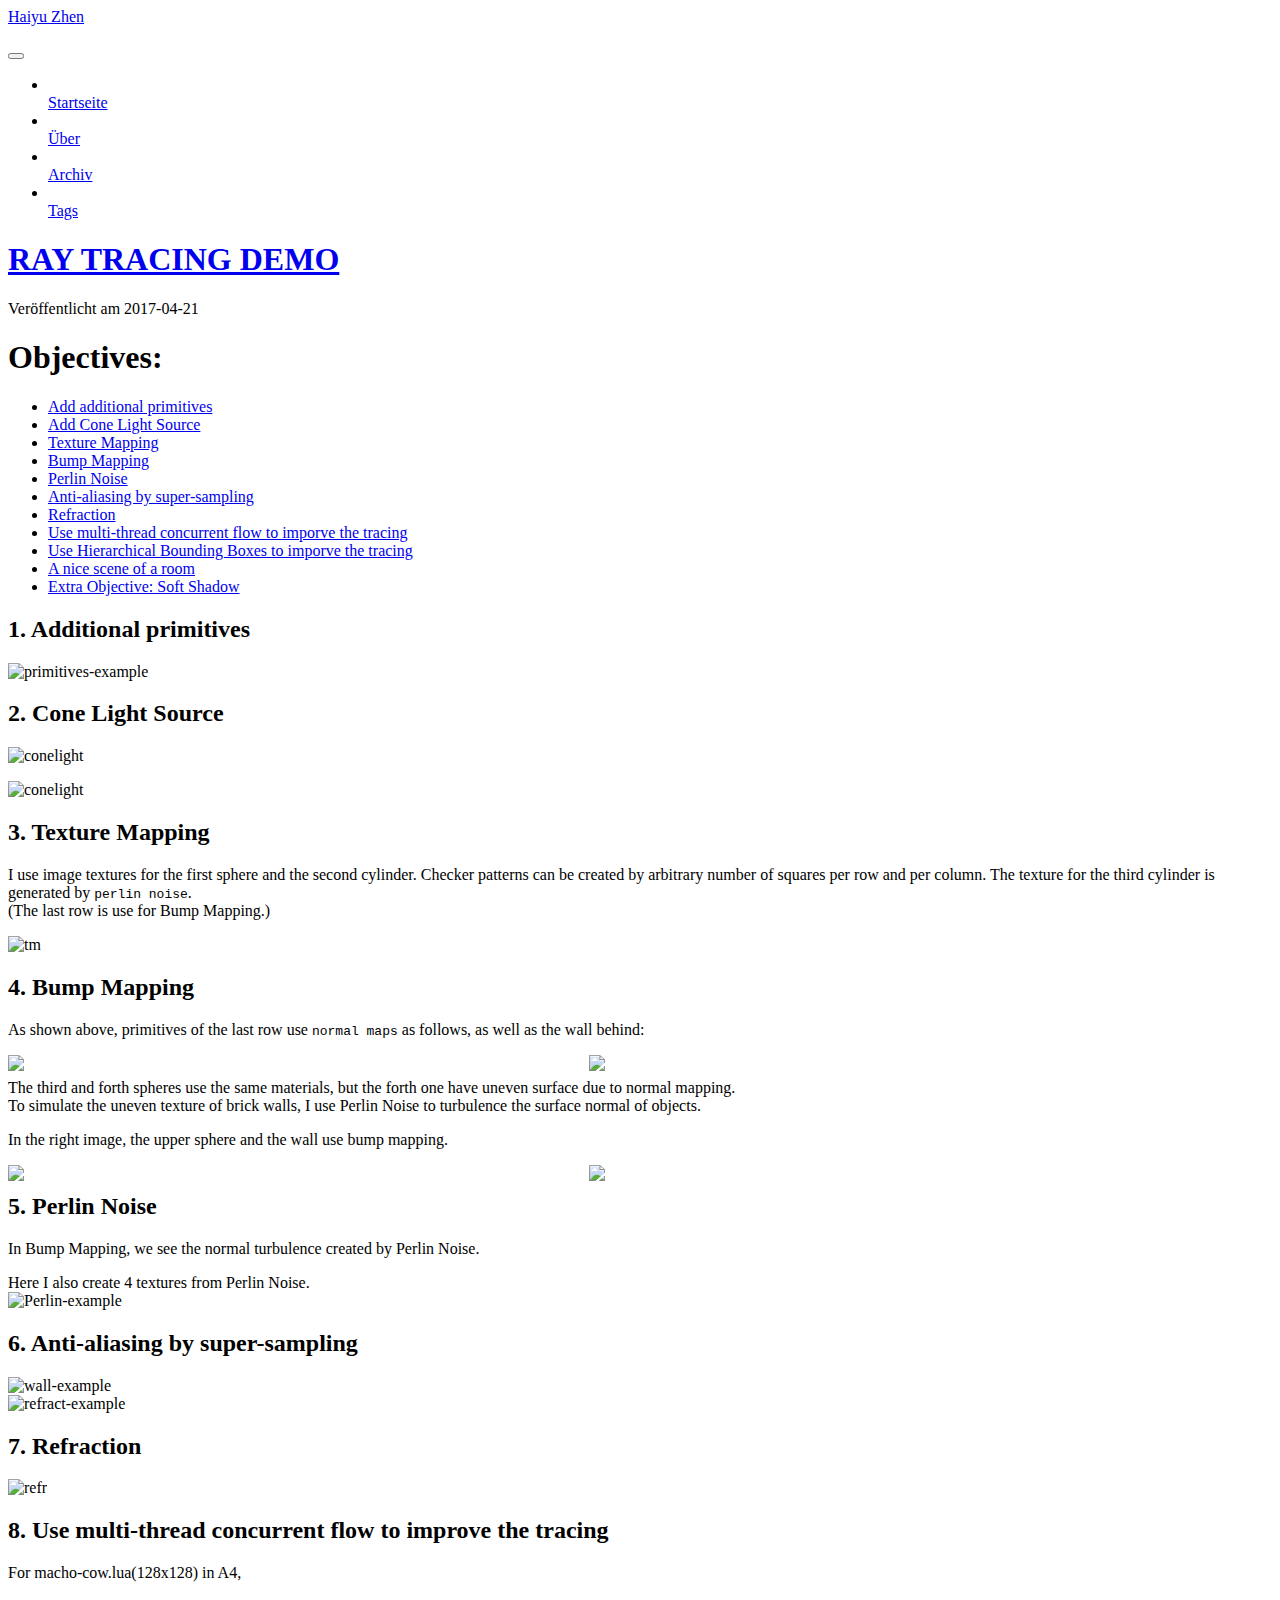
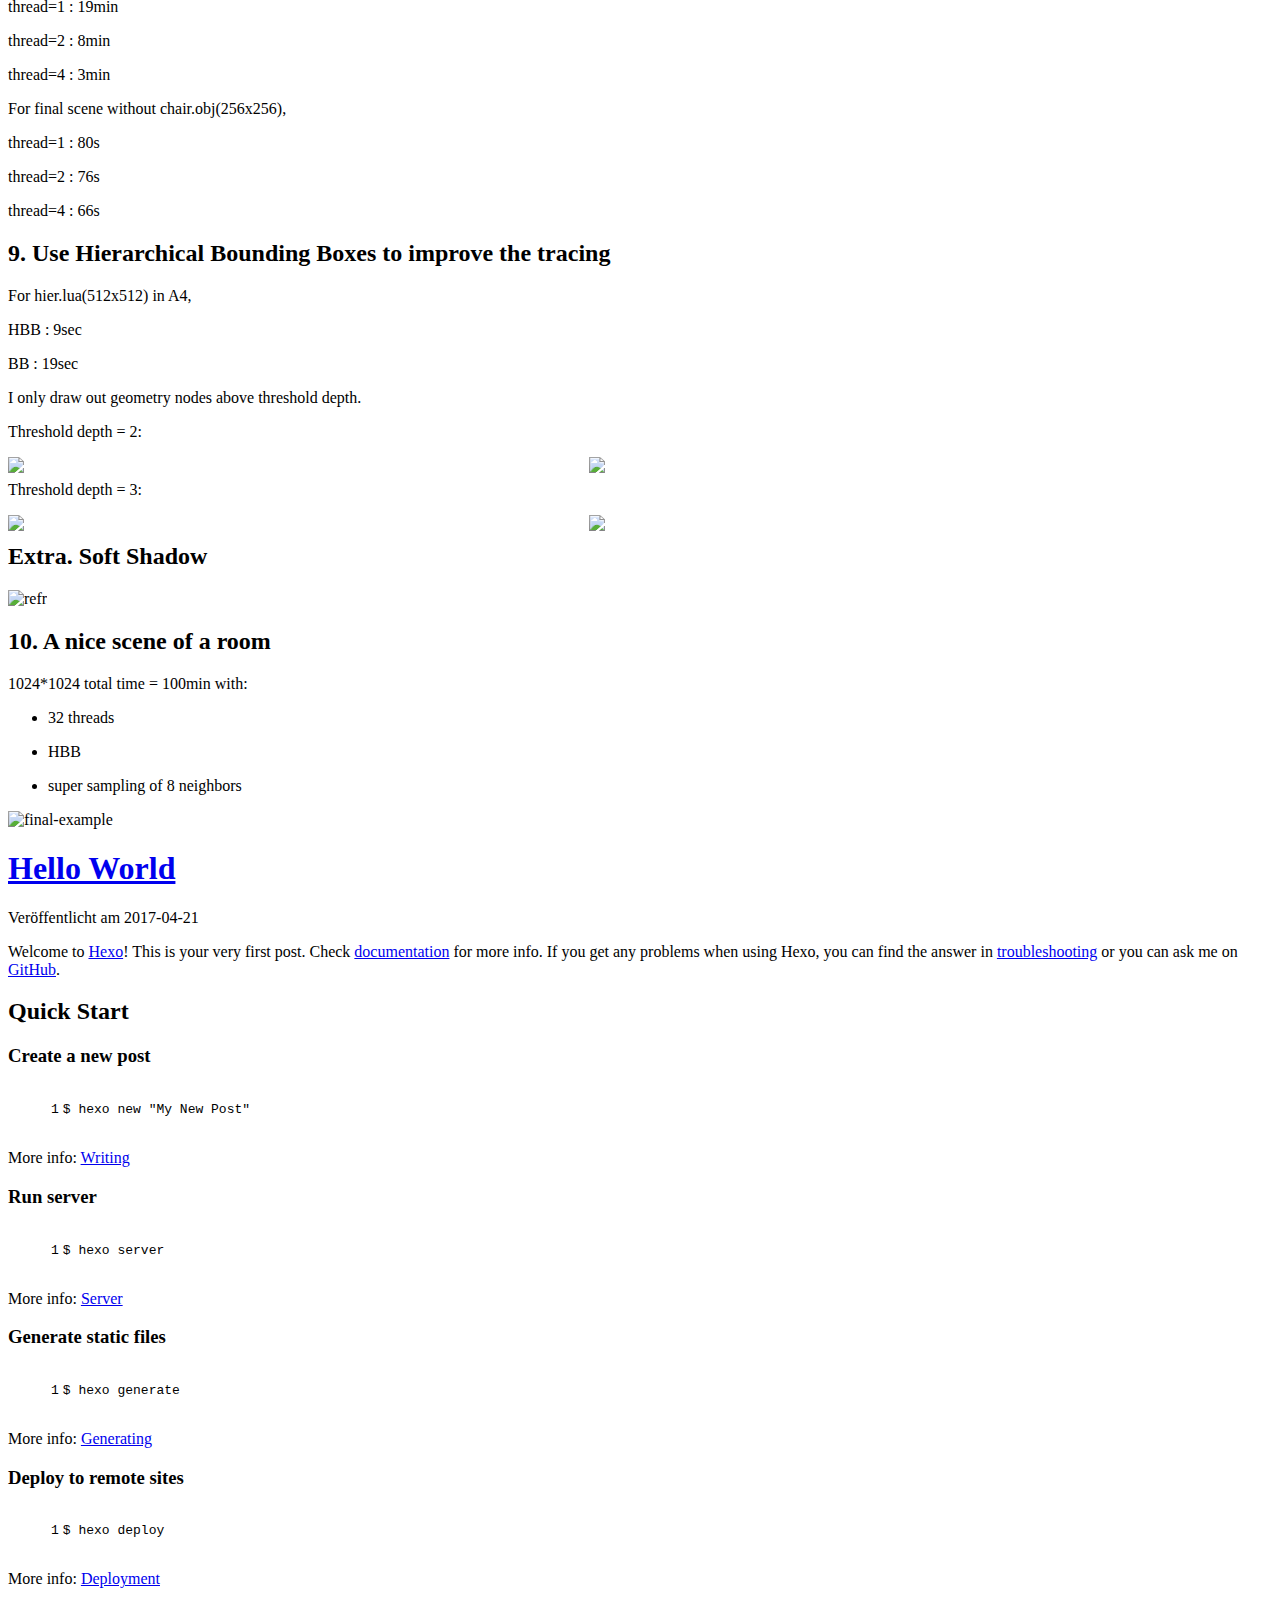
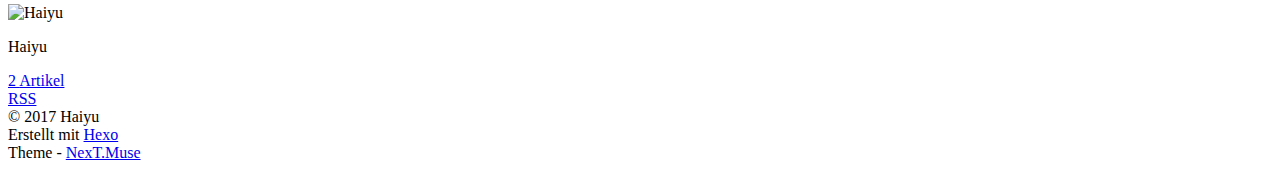
==== index.html @ 81c2f916 "Site updated: 2017-04-21 20:21:53" ====
<!doctype html>



  


<html class="theme-next muse use-motion" lang="">
<head>
  <meta charset="UTF-8"/>
<meta http-equiv="X-UA-Compatible" content="IE=edge" />
<meta name="viewport" content="width=device-width, initial-scale=1, maximum-scale=1"/>






<meta http-equiv="Cache-Control" content="no-transform" />
<meta http-equiv="Cache-Control" content="no-siteapp" />















  
  
  <link href="/lib/fancybox/source/jquery.fancybox.css?v=2.1.5" rel="stylesheet" type="text/css" />




  
  
  
  

  
    
    
  

  

  

  

  

  
    
    
    <link href="//fonts.googleapis.com/css?family=Lato:300,300italic,400,400italic,700,700italic&subset=latin,latin-ext" rel="stylesheet" type="text/css">
  






<link href="/lib/font-awesome/css/font-awesome.min.css?v=4.6.2" rel="stylesheet" type="text/css" />

<link href="/css/main.css?v=5.1.0" rel="stylesheet" type="text/css" />


  <meta name="keywords" content="Hexo, NexT" />





  <link rel="alternate" href="/atom.xml" title="Haiyu Zhen" type="application/atom+xml" />




  <link rel="shortcut icon" type="image/x-icon" href="/favicon.ico?v=5.1.0" />






<meta property="og:type" content="website">
<meta property="og:title" content="Haiyu Zhen">
<meta property="og:url" content="http://luochenhuan.github.io/index.html">
<meta property="og:site_name" content="Haiyu Zhen">
<meta name="twitter:card" content="summary">
<meta name="twitter:title" content="Haiyu Zhen">



<script type="text/javascript" id="hexo.configurations">
  var NexT = window.NexT || {};
  var CONFIG = {
    root: '/',
    scheme: 'Muse',
    sidebar: {"position":"left","display":"post","offset":12,"offset_float":0,"b2t":false,"scrollpercent":false},
    fancybox: true,
    motion: true,
    duoshuo: {
      userId: '0',
      author: 'Author'
    },
    algolia: {
      applicationID: '',
      apiKey: '',
      indexName: '',
      hits: {"per_page":10},
      labels: {"input_placeholder":"Search for Posts","hits_empty":"We didn't find any results for the search: ${query}","hits_stats":"${hits} results found in ${time} ms"}
    }
  };
</script>



  <link rel="canonical" href="http://luochenhuan.github.io/"/>





  <title>Haiyu Zhen</title>
</head>

<body itemscope itemtype="http://schema.org/WebPage" lang="">

  














  
  
    
  

  <div class="container sidebar-position-left 
   page-home 
 ">
    <div class="headband"></div>

    <header id="header" class="header" itemscope itemtype="http://schema.org/WPHeader">
      <div class="header-inner"><div class="site-brand-wrapper">
  <div class="site-meta ">
    

    <div class="custom-logo-site-title">
      <a href="/"  class="brand" rel="start">
        <span class="logo-line-before"><i></i></span>
        <span class="site-title">Haiyu Zhen</span>
        <span class="logo-line-after"><i></i></span>
      </a>
    </div>
      
        <p class="site-subtitle"></p>
      
  </div>

  <div class="site-nav-toggle">
    <button>
      <span class="btn-bar"></span>
      <span class="btn-bar"></span>
      <span class="btn-bar"></span>
    </button>
  </div>
</div>

<nav class="site-nav">
  

  
    <ul id="menu" class="menu">
      
        
        <li class="menu-item menu-item-home">
          <a href="/" rel="section">
            
              <i class="menu-item-icon fa fa-fw fa-home"></i> <br />
            
            Startseite
          </a>
        </li>
      
        
        <li class="menu-item menu-item-about">
          <a href="/about" rel="section">
            
              <i class="menu-item-icon fa fa-fw fa-user"></i> <br />
            
            Über
          </a>
        </li>
      
        
        <li class="menu-item menu-item-archives">
          <a href="/archives" rel="section">
            
              <i class="menu-item-icon fa fa-fw fa-archive"></i> <br />
            
            Archiv
          </a>
        </li>
      
        
        <li class="menu-item menu-item-tags">
          <a href="/tags" rel="section">
            
              <i class="menu-item-icon fa fa-fw fa-tags"></i> <br />
            
            Tags
          </a>
        </li>
      

      
    </ul>
  

  
</nav>



 </div>
    </header>

    <main id="main" class="main">
      <div class="main-inner">
        <div class="content-wrap">
          <div id="content" class="content">
            
  <section id="posts" class="posts-expand">
    
      

  

  
  
  

  <article class="post post-type-normal " itemscope itemtype="http://schema.org/Article">
    <link itemprop="mainEntityOfPage" href="http://luochenhuan.github.io/2017/04/21/2014-12-02-CGdemo/">

    <span hidden itemprop="author" itemscope itemtype="http://schema.org/Person">
      <meta itemprop="name" content="Haiyu">
      <meta itemprop="description" content="">
      <meta itemprop="image" content="/images/avatar.gif">
    </span>

    <span hidden itemprop="publisher" itemscope itemtype="http://schema.org/Organization">
      <meta itemprop="name" content="Haiyu Zhen">
    </span>

    
      <header class="post-header">

        
        
          <h1 class="post-title" itemprop="name headline">
            
            
              
                
                <a class="post-title-link" href="/2017/04/21/2014-12-02-CGdemo/" itemprop="url">
                  RAY TRACING DEMO
                </a>
              
            
          </h1>
        

        <div class="post-meta">
          <span class="post-time">
            
              <span class="post-meta-item-icon">
                <i class="fa fa-calendar-o"></i>
              </span>
              
                <span class="post-meta-item-text">Veröffentlicht am</span>
              
              <time title="Post created" itemprop="dateCreated datePublished" datetime="2017-04-21T17:24:08+08:00">
                2017-04-21
              </time>
            

            

            
          </span>

          

          
            
          

          
          

          

          

          

        </div>
      </header>
    

    <div class="post-body" itemprop="articleBody">

      
      

      
        
          
            <h1 id="Objectives"><a href="#Objectives" class="headerlink" title="Objectives:"></a>Objectives:</h1><!--
* Add additional primitives, e.g. Cylinder, Cone.
* Add Cone Light Source.
* Texture Mapping.
* Bump Mapping.
* Perlin Noise.
* Anti-aliasing by super-sampling.
* Refraction.
* Use multi-thread concurrent flow to improve the
* tracing.
* Use Hierarchical Bounding Boxes to improve the
* tracing.
* A nice scene of a room.

* Extra Objective: Soft Shadow
-->
<ul>
<li><a href="#obj1"> Add additional primitives</a></li>
<li><a href="#obj2"> Add Cone Light Source</a></li>
<li><a href="#obj3"> Texture Mapping</a></li>
<li><a href="#obj4"> Bump Mapping</a></li>
<li><a href="#obj5"> Perlin Noise</a></li>
<li><a href="#obj6"> Anti-aliasing by super-sampling</a></li>
<li><a href="#obj7"> Refraction</a></li>
<li><a href="#obj8"> Use multi-thread concurrent flow to imporve the tracing</a></li>
<li><a href="#obj9"> Use Hierarchical Bounding Boxes to imporve the tracing</a></li>
<li><a href="#obj10"> A nice scene of a room</a></li>
<li><a href="#obj11"> Extra Objective: Soft Shadow</a></li>
</ul>
<p><a id="obj1"></a></p>
<h2 id="1-Additional-primitives"><a href="#1-Additional-primitives" class="headerlink" title="1. Additional primitives"></a>1. Additional primitives</h2><p><img src="http://i98.photobucket.com/albums/l265/Haiyu_Zhen/CS488/primitives_zpsa6dcd6ae.png" alt="primitives-example"></p>
<p><a id="obj2"></a></p>
<h2 id="2-Cone-Light-Source"><a href="#2-Cone-Light-Source" class="headerlink" title="2. Cone Light Source"></a>2. Cone Light Source</h2><p><img src="http://i98.photobucket.com/albums/l265/Haiyu_Zhen/CS488/conelight_test_0_zpsbe933d74.png" alt="conelight" style="width: 512px;"></p>
<p><img src="http://i98.photobucket.com/albums/l265/Haiyu_Zhen/CS488/conelight_test_zps8f0cbc36.png" alt="conelight" style="width: 512px;"><br><a id="obj3"></a></p>
<h2 id="3-Texture-Mapping"><a href="#3-Texture-Mapping" class="headerlink" title="3. Texture Mapping"></a>3. Texture Mapping</h2><p>I use image textures for the first sphere and the second cylinder. Checker patterns can be created by arbitrary number of squares per row and per column. The texture for the third cylinder is generated by <code>perlin noise</code>.<br>(The last row is use for Bump Mapping.)</p>
<p><img src="http://i98.photobucket.com/albums/l265/Haiyu_Zhen/CS488/texture_show_2_zps393d3482.png" alt="tm" style="width: 512px;"></p>
<p><a id="obj4"></a></p>
<h2 id="4-Bump-Mapping"><a href="#4-Bump-Mapping" class="headerlink" title="4. Bump Mapping"></a>4. Bump Mapping</h2><p>As shown above, primitives of the last row use <code>normal maps</code> as follows, as well as the wall behind:</p>
<p><img src="http://i98.photobucket.com/albums/l265/Haiyu_Zhen/CS488/stone_normalmap_zps1387148a.png" style="float: left; width: 45%; margin-right: 1%; margin-bottom: 0.5em;"><img src="http://i98.photobucket.com/albums/l265/Haiyu_Zhen/CS488/brick_nm_zpsa8ea27e5.png" style="float: left; width: 45%; margin-right: 1%; margin-bottom: 0.5em;"></p>
<p style="clear: both;">

</p><p>The third and forth spheres use the same materials, but the forth one have uneven surface due to normal mapping.<br>To simulate the uneven texture of brick walls, I use Perlin Noise to turbulence the surface normal of objects.</p>
<p>In the right image, the upper sphere and the wall use bump mapping.</p>
<p><img src="http://i98.photobucket.com/albums/l265/Haiyu_Zhen/CS488/non_perlin_show_zpscdb917ed.png" style="float: left; width: 45%; margin-right: 1%; margin-bottom: 0.5em;"><img src="http://i98.photobucket.com/albums/l265/Haiyu_Zhen/CS488/perlin_show_zpsb7fea875.png" style="float: left; width: 45%; margin-right: 1%; margin-bottom: 0.5em;"></p>
<p style="clear: both;">

</p><p><a id="obj5"></a></p>
<h2 id="5-Perlin-Noise"><a href="#5-Perlin-Noise" class="headerlink" title="5. Perlin Noise"></a>5. Perlin Noise</h2><p>In Bump Mapping, we see the normal turbulence created by Perlin Noise.</p>
<p>Here I also create 4 textures from Perlin Noise.<br><img src="http://i98.photobucket.com/albums/l265/Haiyu_Zhen/CS488/perlin_show_zps30e2fd22.png" alt="Perlin-example"></p>
<p><a id="obj6"></a></p>
<h2 id="6-Anti-aliasing-by-super-sampling"><a href="#6-Anti-aliasing-by-super-sampling" class="headerlink" title="6. Anti-aliasing by super-sampling"></a>6. Anti-aliasing by super-sampling</h2><p><img src="http://i98.photobucket.com/albums/l265/Haiyu_Zhen/CS488/perlin_show_aa_zps594127c2.png" alt="wall-example"><br><img src="http://i98.photobucket.com/albums/l265/Haiyu_Zhen/CS488/refract_show_aa_zps51d1dbaf.png" alt="refract-example"><br><a id="obj7"></a></p>
<h2 id="7-Refraction"><a href="#7-Refraction" class="headerlink" title="7. Refraction"></a>7. Refraction</h2><p><img src="http://i98.photobucket.com/albums/l265/Haiyu_Zhen/CS488/refract_show_2_zpsab28ae4d.png" alt="refr" style="width: 512px;"></p>
<p><a id="obj8"></a></p>
<h2 id="8-Use-multi-thread-concurrent-flow-to-improve-the-tracing"><a href="#8-Use-multi-thread-concurrent-flow-to-improve-the-tracing" class="headerlink" title="8. Use multi-thread concurrent flow to improve the tracing"></a>8. Use multi-thread concurrent flow to improve the tracing</h2><p>For macho-cow.lua(128x128) in A4,</p>
<p>thread=1 : 19min</p>
<p>thread=2 : 8min</p>
<p>thread=4 : 3min</p>
<p>For final scene without chair.obj(256x256),</p>
<p>thread=1 : 80s</p>
<p>thread=2 : 76s</p>
<p>thread=4 : 66s</p>
<p><a id="obj9"></a></p>
<h2 id="9-Use-Hierarchical-Bounding-Boxes-to-improve-the-tracing"><a href="#9-Use-Hierarchical-Bounding-Boxes-to-improve-the-tracing" class="headerlink" title="9. Use Hierarchical Bounding Boxes to improve the tracing"></a>9. Use Hierarchical Bounding Boxes to improve the tracing</h2><p>For hier.lua(512x512) in A4,</p>
<p>HBB : 9sec</p>
<p>BB : 19sec</p>
<p>I only draw out geometry nodes above threshold depth.</p>
<p>Threshold depth = 2:</p>
<p><img src="http://i98.photobucket.com/albums/l265/Haiyu_Zhen/CS488/hier_aa_zps20879dcb.png" style="float: left; width: 45%; margin-right: 1%; margin-bottom: 0.5em;"><img src="http://i98.photobucket.com/albums/l265/Haiyu_Zhen/CS488/hier_bb_zpsab9711fe.png" style="float: left; width: 45%; margin-right: 1%; margin-bottom: 0.5em;"></p>
<p style="clear: both;">


</p><p>Threshold depth = 3:</p>
<p><img src="http://i98.photobucket.com/albums/l265/Haiyu_Zhen/CS488/self_zps7af4ba8e.png" style="float: left; width: 45%; margin-right: 1%; margin-bottom: 0.5em;"><img src="http://i98.photobucket.com/albums/l265/Haiyu_Zhen/self_3_zps37961674.png" style="float: left; width: 45%; margin-right: 1%; margin-bottom: 0.5em;"></p>
<p style="clear: both;">


</p><p><a id="obj11"></a></p>
<h2 id="Extra-Soft-Shadow"><a href="#Extra-Soft-Shadow" class="headerlink" title="Extra. Soft Shadow"></a>Extra. Soft Shadow</h2><p><img src="http://i98.photobucket.com/albums/l265/Haiyu_Zhen/CS488/refract_show_ss_zpsd762c423.png" alt="refr" style="width: 512px;"></p>
<p><a id="obj10"></a></p>
<h2 id="10-A-nice-scene-of-a-room"><a href="#10-A-nice-scene-of-a-room" class="headerlink" title="10. A nice scene of a room"></a>10. A nice scene of a room</h2><p>1024*1024 total time = 100min with:</p>
<ul>
<li><p>32 threads</p>
</li>
<li><p>HBB</p>
</li>
<li><p>super sampling of 8 neighbors</p>
</li>
</ul>
<p><img src="http://i98.photobucket.com/albums/l265/Haiyu_Zhen/CS488/final_1024_zpsfb3ca9c1.png" alt="final-example"></p>

          
        
      
    </div>

    <div>
      
    </div>

    <div>
      
    </div>

    <div>
      
    </div>

    <footer class="post-footer">
      

      

      

      
      
        <div class="post-eof"></div>
      
    </footer>
  </article>


    
      

  

  
  
  

  <article class="post post-type-normal " itemscope itemtype="http://schema.org/Article">
    <link itemprop="mainEntityOfPage" href="http://luochenhuan.github.io/2017/04/21/hello-world/">

    <span hidden itemprop="author" itemscope itemtype="http://schema.org/Person">
      <meta itemprop="name" content="Haiyu">
      <meta itemprop="description" content="">
      <meta itemprop="image" content="/images/avatar.gif">
    </span>

    <span hidden itemprop="publisher" itemscope itemtype="http://schema.org/Organization">
      <meta itemprop="name" content="Haiyu Zhen">
    </span>

    
      <header class="post-header">

        
        
          <h1 class="post-title" itemprop="name headline">
            
            
              
                
                <a class="post-title-link" href="/2017/04/21/hello-world/" itemprop="url">
                  Hello World
                </a>
              
            
          </h1>
        

        <div class="post-meta">
          <span class="post-time">
            
              <span class="post-meta-item-icon">
                <i class="fa fa-calendar-o"></i>
              </span>
              
                <span class="post-meta-item-text">Veröffentlicht am</span>
              
              <time title="Post created" itemprop="dateCreated datePublished" datetime="2017-04-21T10:27:04+08:00">
                2017-04-21
              </time>
            

            

            
          </span>

          

          
            
          

          
          

          

          

          

        </div>
      </header>
    

    <div class="post-body" itemprop="articleBody">

      
      

      
        
          
            <p>Welcome to <a href="https://hexo.io/" target="_blank" rel="external">Hexo</a>! This is your very first post. Check <a href="https://hexo.io/docs/" target="_blank" rel="external">documentation</a> for more info. If you get any problems when using Hexo, you can find the answer in <a href="https://hexo.io/docs/troubleshooting.html" target="_blank" rel="external">troubleshooting</a> or you can ask me on <a href="https://github.com/hexojs/hexo/issues" target="_blank" rel="external">GitHub</a>.</p>
<h2 id="Quick-Start"><a href="#Quick-Start" class="headerlink" title="Quick Start"></a>Quick Start</h2><h3 id="Create-a-new-post"><a href="#Create-a-new-post" class="headerlink" title="Create a new post"></a>Create a new post</h3><figure class="highlight bash"><table><tr><td class="gutter"><pre><div class="line">1</div></pre></td><td class="code"><pre><div class="line">$ hexo new <span class="string">"My New Post"</span></div></pre></td></tr></table></figure>
<p>More info: <a href="https://hexo.io/docs/writing.html" target="_blank" rel="external">Writing</a></p>
<h3 id="Run-server"><a href="#Run-server" class="headerlink" title="Run server"></a>Run server</h3><figure class="highlight bash"><table><tr><td class="gutter"><pre><div class="line">1</div></pre></td><td class="code"><pre><div class="line">$ hexo server</div></pre></td></tr></table></figure>
<p>More info: <a href="https://hexo.io/docs/server.html" target="_blank" rel="external">Server</a></p>
<h3 id="Generate-static-files"><a href="#Generate-static-files" class="headerlink" title="Generate static files"></a>Generate static files</h3><figure class="highlight bash"><table><tr><td class="gutter"><pre><div class="line">1</div></pre></td><td class="code"><pre><div class="line">$ hexo generate</div></pre></td></tr></table></figure>
<p>More info: <a href="https://hexo.io/docs/generating.html" target="_blank" rel="external">Generating</a></p>
<h3 id="Deploy-to-remote-sites"><a href="#Deploy-to-remote-sites" class="headerlink" title="Deploy to remote sites"></a>Deploy to remote sites</h3><figure class="highlight bash"><table><tr><td class="gutter"><pre><div class="line">1</div></pre></td><td class="code"><pre><div class="line">$ hexo deploy</div></pre></td></tr></table></figure>
<p>More info: <a href="https://hexo.io/docs/deployment.html" target="_blank" rel="external">Deployment</a></p>

          
        
      
    </div>

    <div>
      
    </div>

    <div>
      
    </div>

    <div>
      
    </div>

    <footer class="post-footer">
      

      

      

      
      
        <div class="post-eof"></div>
      
    </footer>
  </article>


    
  </section>

  


          </div>
          


          

        </div>
        
          
  
  <div class="sidebar-toggle">
    <div class="sidebar-toggle-line-wrap">
      <span class="sidebar-toggle-line sidebar-toggle-line-first"></span>
      <span class="sidebar-toggle-line sidebar-toggle-line-middle"></span>
      <span class="sidebar-toggle-line sidebar-toggle-line-last"></span>
    </div>
  </div>

  <aside id="sidebar" class="sidebar">
    <div class="sidebar-inner">

      

      

      <section class="site-overview sidebar-panel sidebar-panel-active">
        <div class="site-author motion-element" itemprop="author" itemscope itemtype="http://schema.org/Person">
          <img class="site-author-image" itemprop="image"
               src="/images/avatar.gif"
               alt="Haiyu" />
          <p class="site-author-name" itemprop="name">Haiyu</p>
           
              <p class="site-description motion-element" itemprop="description"></p>
          
        </div>
        <nav class="site-state motion-element">

          
            <div class="site-state-item site-state-posts">
              <a href="/archives">
                <span class="site-state-item-count">2</span>
                <span class="site-state-item-name">Artikel</span>
              </a>
            </div>
          

          

          

        </nav>

        
          <div class="feed-link motion-element">
            <a href="/atom.xml" rel="alternate">
              <i class="fa fa-rss"></i>
              RSS
            </a>
          </div>
        

        <div class="links-of-author motion-element">
          
        </div>

        
        

        
        

        


      </section>

      

      

    </div>
  </aside>


        
      </div>
    </main>

    <footer id="footer" class="footer">
      <div class="footer-inner">
        <div class="copyright" >
  
  &copy; 
  <span itemprop="copyrightYear">2017</span>
  <span class="with-love">
    <i class="fa fa-heart"></i>
  </span>
  <span class="author" itemprop="copyrightHolder">Haiyu</span>
</div>


<div class="powered-by">
  Erstellt mit  <a class="theme-link" href="https://hexo.io">Hexo</a>
</div>

<div class="theme-info">
  Theme -
  <a class="theme-link" href="https://github.com/iissnan/hexo-theme-next">
    NexT.Muse
  </a>
</div>


        

        
      </div>
    </footer>

    
      <div class="back-to-top">
        <i class="fa fa-arrow-up"></i>
        
      </div>
    

  </div>

  

<script type="text/javascript">
  if (Object.prototype.toString.call(window.Promise) !== '[object Function]') {
    window.Promise = null;
  }
</script>









  












  
  <script type="text/javascript" src="/lib/jquery/index.js?v=2.1.3"></script>

  
  <script type="text/javascript" src="/lib/fastclick/lib/fastclick.min.js?v=1.0.6"></script>

  
  <script type="text/javascript" src="/lib/jquery_lazyload/jquery.lazyload.js?v=1.9.7"></script>

  
  <script type="text/javascript" src="/lib/velocity/velocity.min.js?v=1.2.1"></script>

  
  <script type="text/javascript" src="/lib/velocity/velocity.ui.min.js?v=1.2.1"></script>

  
  <script type="text/javascript" src="/lib/fancybox/source/jquery.fancybox.pack.js?v=2.1.5"></script>


  


  <script type="text/javascript" src="/js/src/utils.js?v=5.1.0"></script>

  <script type="text/javascript" src="/js/src/motion.js?v=5.1.0"></script>



  
  

  

  


  <script type="text/javascript" src="/js/src/bootstrap.js?v=5.1.0"></script>



  


  




	





  





  





  






  





  

  

  

  

  

</body>
</html>
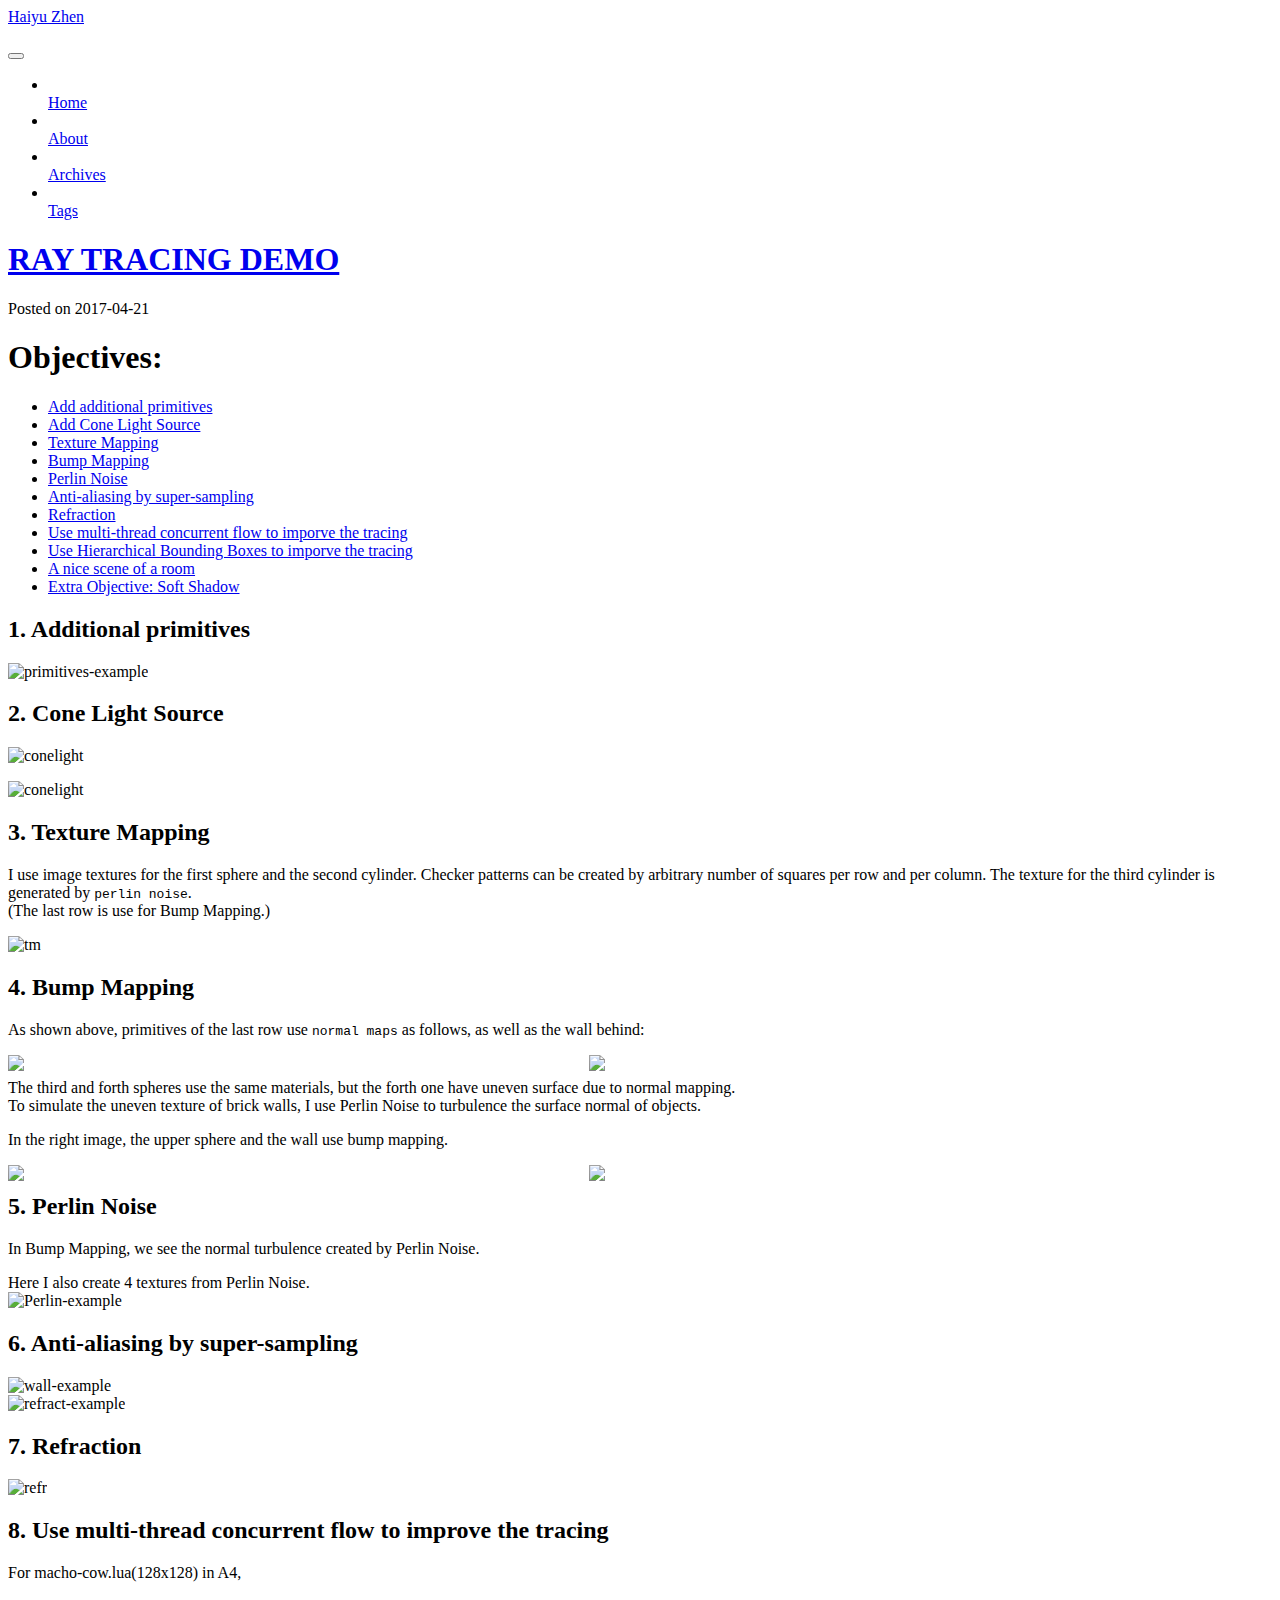
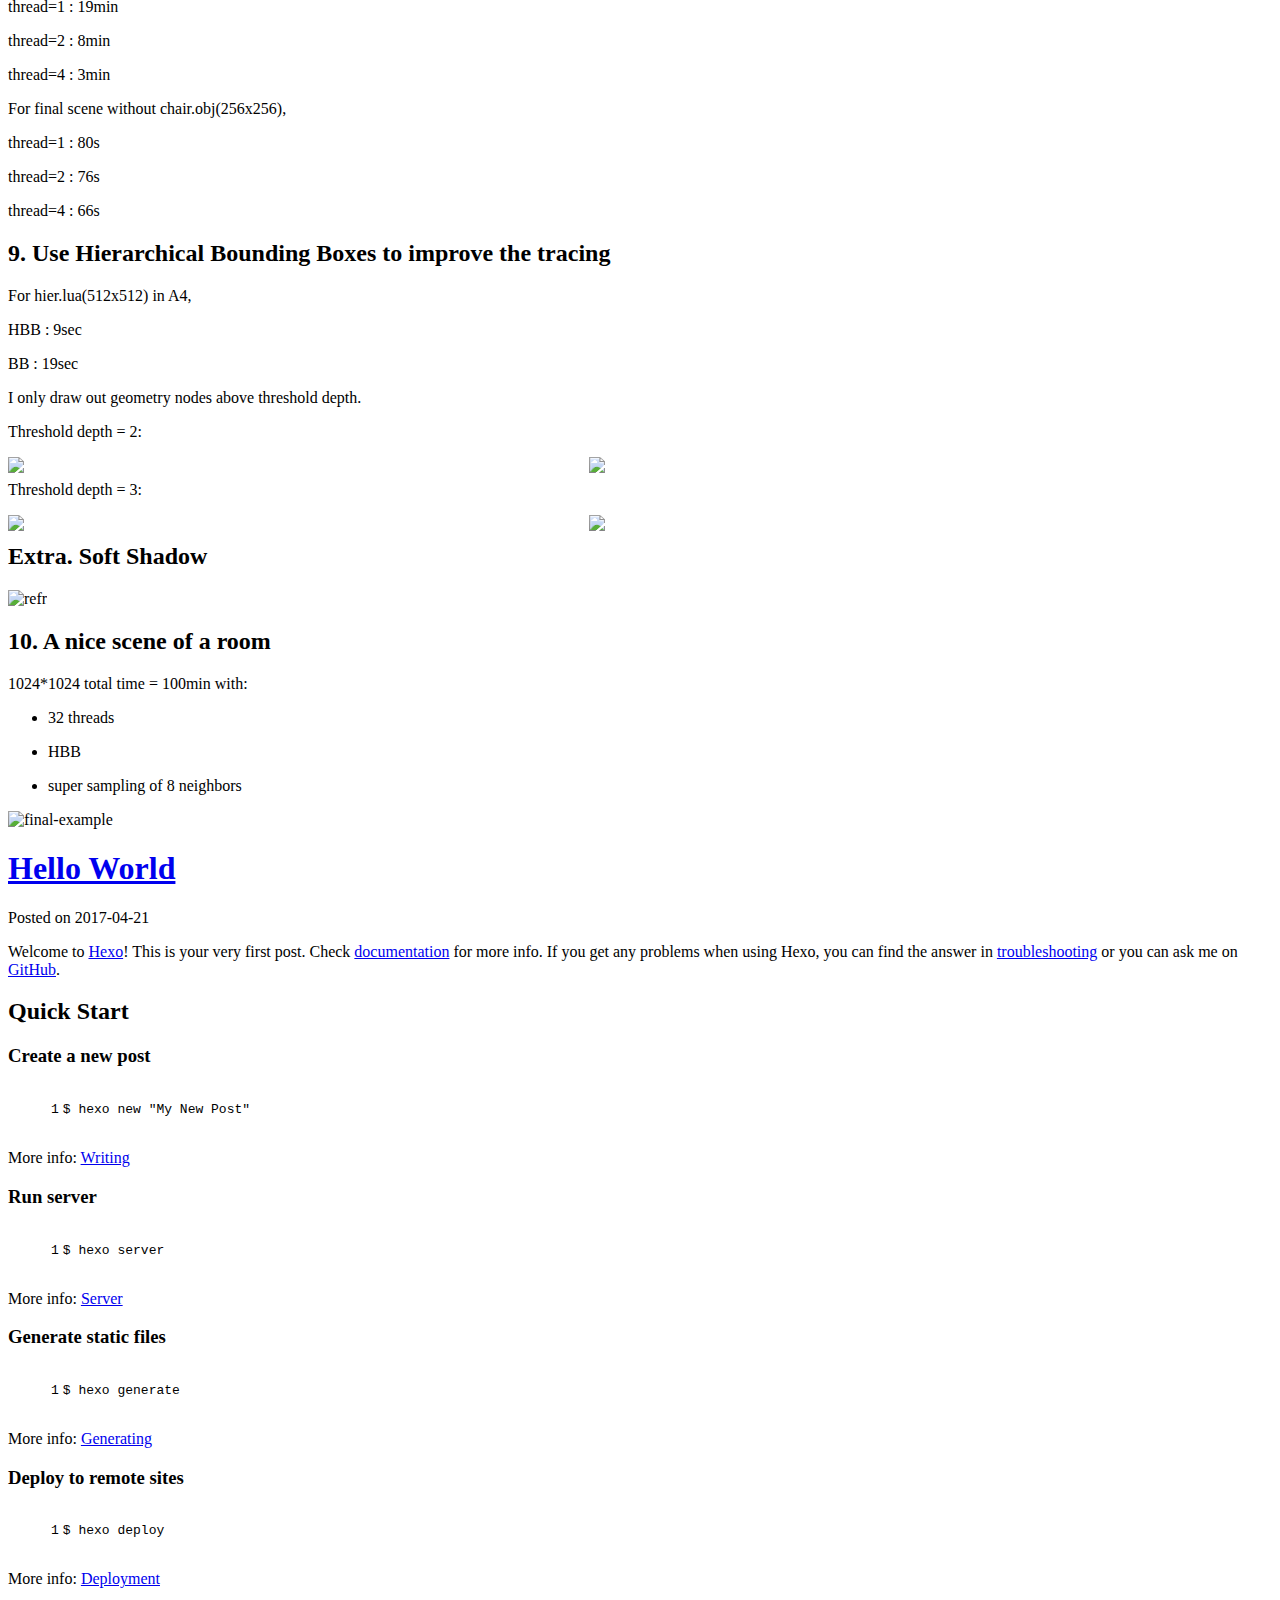
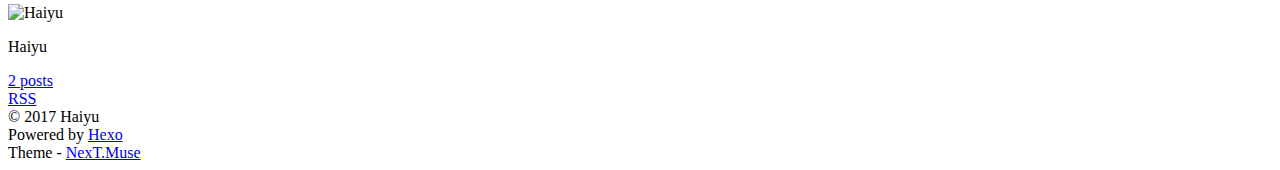
==== commit ac19abc4: "Site updated: 2017-04-21 20:26:11" ====
--- a/index.html
+++ b/index.html
@@ -5,7 +5,7 @@
   
 
 
-<html class="theme-next muse use-motion" lang="">
+<html class="theme-next muse use-motion" lang="en">
 <head>
   <meta charset="UTF-8"/>
 <meta http-equiv="X-UA-Compatible" content="IE=edge" />
@@ -134,7 +134,7 @@
   <title>Haiyu Zhen</title>
 </head>
 
-<body itemscope itemtype="http://schema.org/WebPage" lang="">
+<body itemscope itemtype="http://schema.org/WebPage" lang="en">
 
   
 
@@ -199,7 +199,7 @@
             
               <i class="menu-item-icon fa fa-fw fa-home"></i> <br />
             
-            Startseite
+            Home
           </a>
         </li>
       
@@ -209,7 +209,7 @@
             
               <i class="menu-item-icon fa fa-fw fa-user"></i> <br />
             
-            Über
+            About
           </a>
         </li>
       
@@ -219,7 +219,7 @@
             
               <i class="menu-item-icon fa fa-fw fa-archive"></i> <br />
             
-            Archiv
+            Archives
           </a>
         </li>
       
@@ -299,7 +299,7 @@
                 <i class="fa fa-calendar-o"></i>
               </span>
               
-                <span class="post-meta-item-text">Veröffentlicht am</span>
+                <span class="post-meta-item-text">Posted on</span>
               
               <time title="Post created" itemprop="dateCreated datePublished" datetime="2017-04-21T17:24:08+08:00">
                 2017-04-21
@@ -507,7 +507,7 @@
                 <i class="fa fa-calendar-o"></i>
               </span>
               
-                <span class="post-meta-item-text">Veröffentlicht am</span>
+                <span class="post-meta-item-text">Posted on</span>
               
               <time title="Post created" itemprop="dateCreated datePublished" datetime="2017-04-21T10:27:04+08:00">
                 2017-04-21
@@ -635,7 +635,7 @@
             <div class="site-state-item site-state-posts">
               <a href="/archives">
                 <span class="site-state-item-count">2</span>
-                <span class="site-state-item-name">Artikel</span>
+                <span class="site-state-item-name">posts</span>
               </a>
             </div>
           
@@ -696,7 +696,7 @@
 
 
 <div class="powered-by">
-  Erstellt mit  <a class="theme-link" href="https://hexo.io">Hexo</a>
+  Powered by <a class="theme-link" href="https://hexo.io">Hexo</a>
 </div>
 
 <div class="theme-info">
